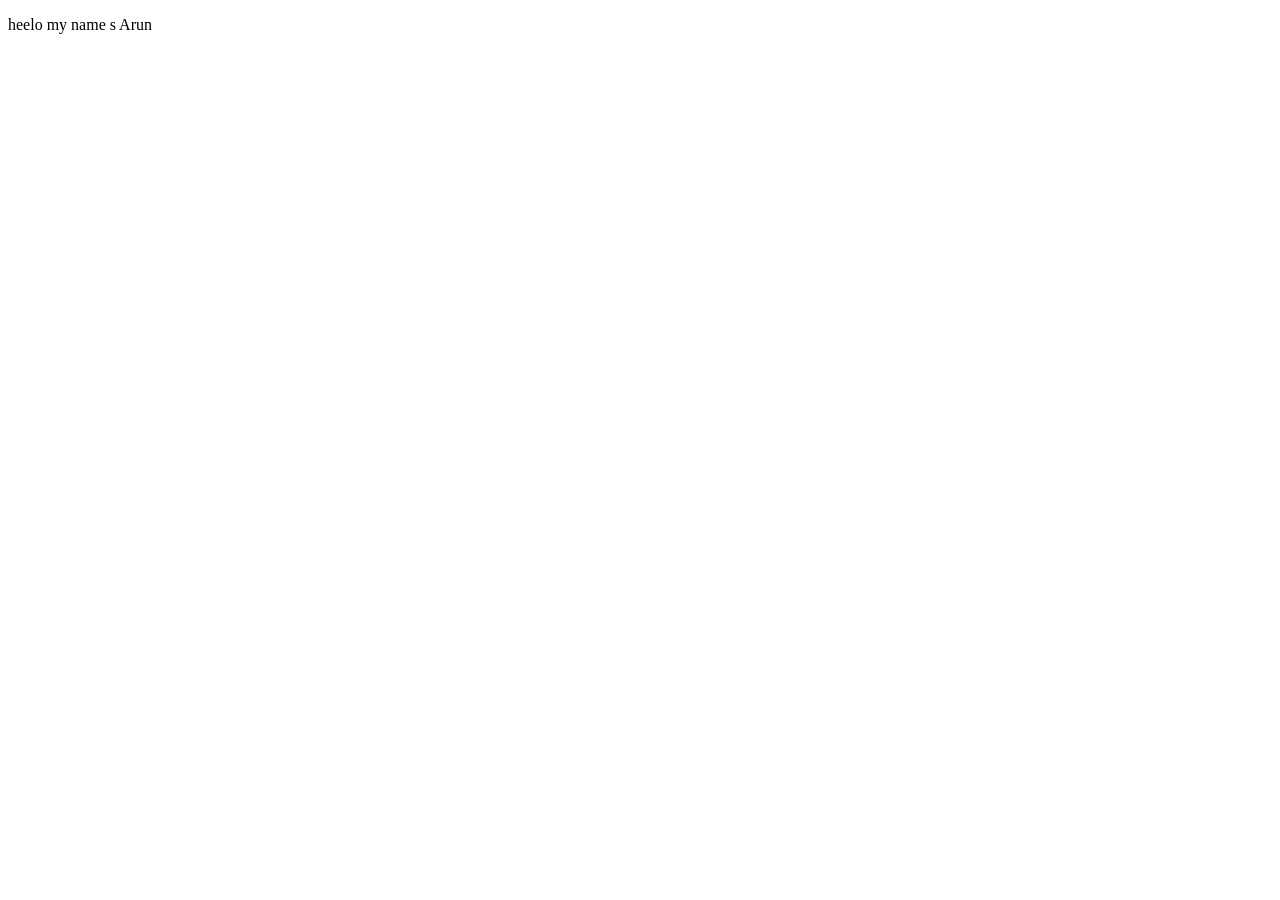
==== index.html @ b5e05ace "new paragraph added" ====
<!DOCTYPE html>
<html lang="en">
<head>
    <meta charset="UTF-8">
    <meta name="viewport" content="width=device-width, initial-scale=1.0">
    <title>Document</title>
</head>
<body>
    <p> heelo my name s Arun</p>
</body>
</html>
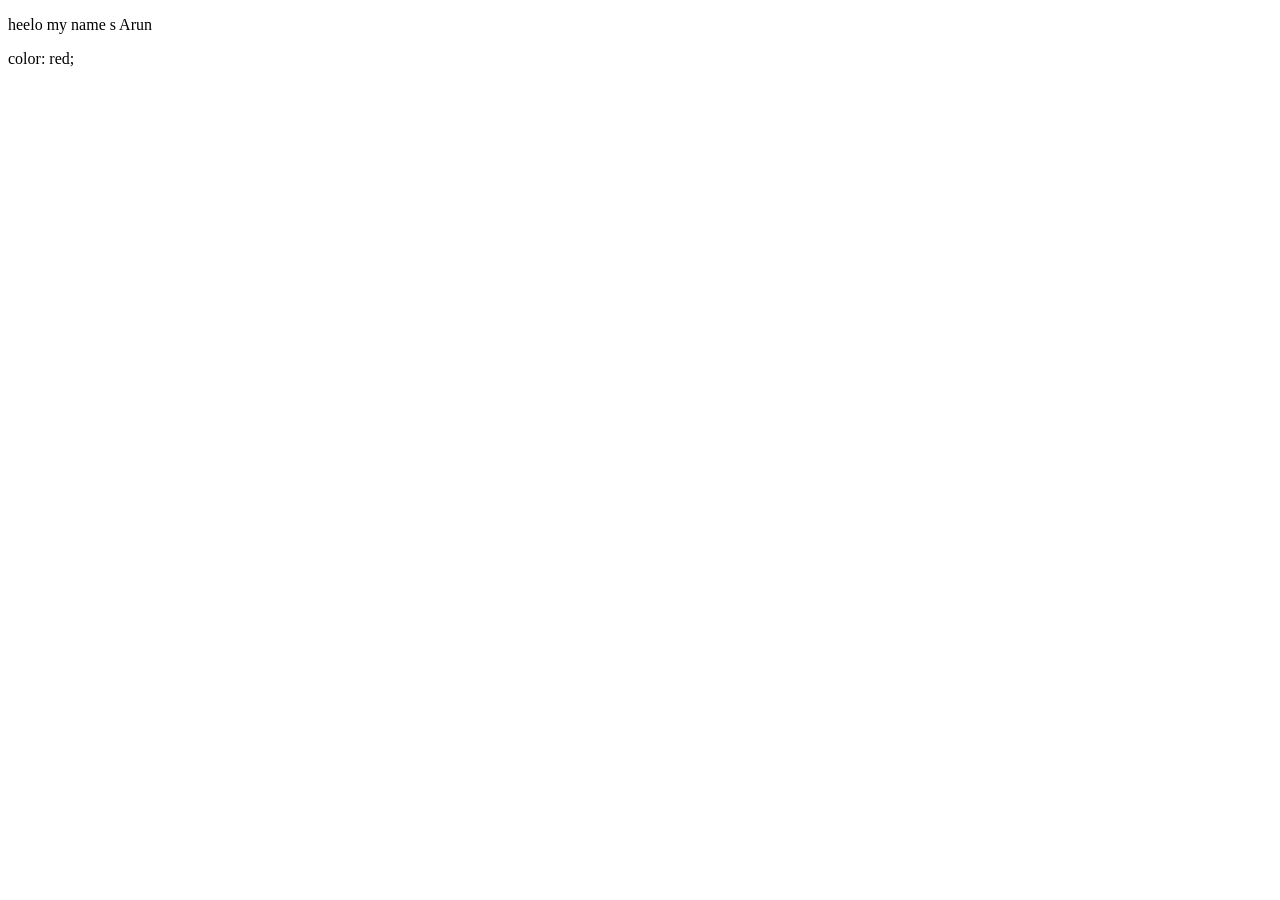
==== commit eef9cfef: "Update index.html" ====
--- a/index.html
+++ b/index.html
@@ -7,5 +7,6 @@
 </head>
 <body>
     <p> heelo my name s Arun</p>
+    color: red;
 </body>
-</html>+</html>
